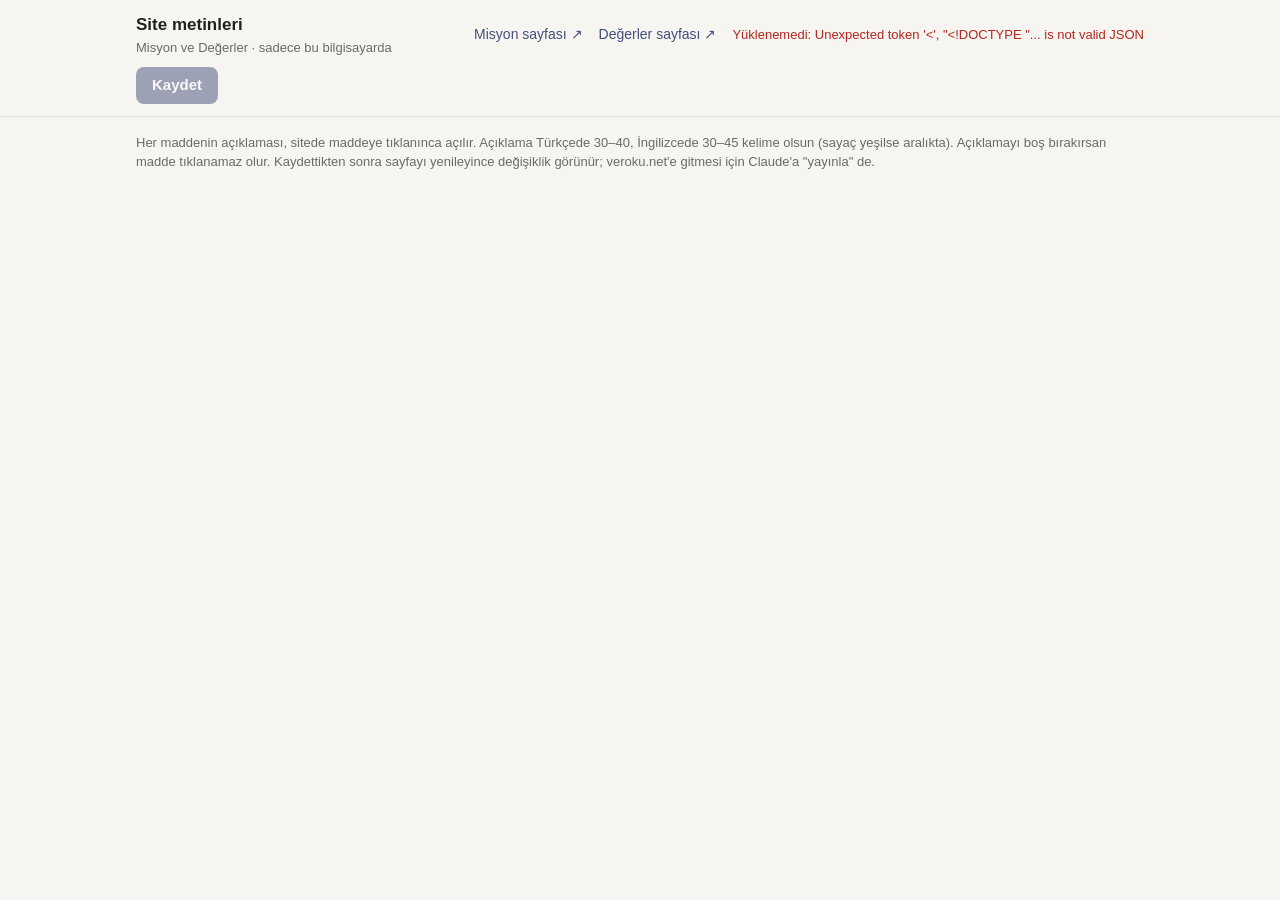
==== editor/index.html @ a7d3adba "Thinner logo mark, clickable explanations on Mission and Values, local text editor - The eye-shaped " ====
<!DOCTYPE html>
<html lang="tr">
<head>
<meta charset="UTF-8">
<meta name="viewport" content="width=device-width, initial-scale=1.0">
<title>Site metinleri · Veroku</title>
<link rel="icon" href="/static/favicon/square.svg" type="image/svg+xml">
<style>
  :root {
    --bg: #f6f5f1; --card: #ffffff; --text: #22211f; --muted: #6d6a64; --line: #e2dfd8;
    --field: #fbfaf8; --accent: #474f7c; --accent-text: #ffffff; --ok: #2f7a4b; --warn: #a3620e; --bad: #b3261e;
  }
  @media (prefers-color-scheme: dark) {
    :root {
      --bg: #1b1b1a; --card: #242423; --text: #ecebe8; --muted: #a29f98; --line: #3a3936;
      --field: #1f1f1e; --accent: #9aa3d6; --accent-text: #15161f; --ok: #6cc28c; --warn: #e2a54a; --bad: #f08a80;
    }
  }
  * { box-sizing: border-box; }
  body { margin: 0; background: var(--bg); color: var(--text); font: 15px/1.5 -apple-system, BlinkMacSystemFont, "Segoe UI", sans-serif; }
  header { position: sticky; top: 0; z-index: 5; background: var(--bg); border-bottom: 1px solid var(--line); }
  .bar { max-width: 1040px; margin: 0 auto; padding: 12px 16px; display: flex; flex-wrap: wrap; align-items: center; gap: 10px 16px; }
  .bar h1 { font-size: 17px; font-weight: 600; margin: 0; }
  .bar .sub { color: var(--muted); font-size: 13px; }
  .bar .spacer { flex: 1; }
  .bar a { color: var(--accent); font-size: 14px; text-decoration: none; }
  .bar a:hover { text-decoration: underline; }
  #status { font-size: 13px; color: var(--muted); min-width: 9em; text-align: right; }
  #status.dirty { color: var(--warn); }
  #status.error { color: var(--bad); }
  button { font: inherit; cursor: pointer; border-radius: 8px; }
  .primary { background: var(--accent); color: var(--accent-text); border: 0; padding: 7px 16px; font-weight: 600; }
  .primary:disabled { opacity: 0.5; cursor: default; }
  .ghost { background: transparent; color: var(--muted); border: 1px solid var(--line); padding: 2px 9px; font-size: 13px; }
  .ghost:hover { color: var(--text); border-color: var(--muted); }
  .ghost.danger:hover { color: var(--bad); border-color: var(--bad); }
  main { max-width: 1040px; margin: 0 auto; padding: 16px 16px 80px; }
  .note { color: var(--muted); font-size: 13px; margin: 0 0 16px; }
  section { background: var(--card); border: 1px solid var(--line); border-radius: 12px; padding: 16px; margin: 0 0 20px; }
  section > h2 { font-size: 13px; font-weight: 600; letter-spacing: 0.04em; text-transform: uppercase; color: var(--muted); margin: 0 0 10px; }
  .pair { display: grid; grid-template-columns: repeat(auto-fit, minmax(280px, 1fr)); gap: 10px 14px; }
  label { display: block; font-size: 12px; color: var(--muted); margin: 0 0 3px; }
  label .count { float: right; font-variant-numeric: tabular-nums; }
  label .count.in { color: var(--ok); }
  label .count.out { color: var(--warn); }
  input, textarea { width: 100%; font: inherit; color: var(--text); background: var(--field); border: 1px solid var(--line); border-radius: 8px; padding: 7px 10px; }
  input:focus, textarea:focus { outline: 2px solid var(--accent); outline-offset: -1px; border-color: transparent; }
  textarea { resize: none; overflow: hidden; min-height: 2.4em; line-height: 1.45; }
  .heading input { font-weight: 600; }
  .item { border-top: 1px solid var(--line); padding: 14px 0 6px; margin-top: 14px; }
  .item-head { display: flex; align-items: center; gap: 6px; margin: 0 0 8px; }
  .item-head .num { font-weight: 600; font-size: 13px; color: var(--muted); margin-inline-end: auto; }
  .desc { margin-top: 8px; }
  .add { margin-top: 14px; background: transparent; border: 1px dashed var(--line); color: var(--muted); width: 100%; padding: 8px; }
  .add:hover { color: var(--text); border-color: var(--muted); }
</style>
</head>
<body>
<header>
  <div class="bar">
    <div>
      <h1>Site metinleri</h1>
      <div class="sub">Misyon ve Değerler · sadece bu bilgisayarda</div>
    </div>
    <span class="spacer"></span>
    <a href="/purpose/" target="_blank">Misyon sayfası ↗</a>
    <a href="/values/" target="_blank">Değerler sayfası ↗</a>
    <span id="status">Yükleniyor…</span>
    <button id="save" class="primary" type="button" disabled>Kaydet</button>
  </div>
</header>
<main>
  <p class="note">Her maddenin açıklaması, sitede maddeye tıklanınca açılır. Açıklama Türkçede 30–40, İngilizcede 30–45 kelime olsun (sayaç yeşilse aralıkta). Açıklamayı boş bırakırsan madde tıklanamaz olur. Kaydettikten sonra sayfayı yenileyince değişiklik görünür; veroku.net'e gitmesi için Claude'a "yayınla" de.</p>
  <div id="sections"></div>
</main>
<script>
  const SECTIONS = [
    ["mission", "Misyonumuz"],
    ["values", "Değerlerimiz"],
    ["principles", "Operasyon Prensiplerimiz"],
  ];
  let data = null;
  let dirty = false;
  const pending = [];  // counters and heights to set once the fields are on the page
  const $ = (sel, el = document) => el.querySelector(sel);
  const statusEl = $("#status"), saveBtn = $("#save");

  function setStatus(text, cls = "") { statusEl.textContent = text; statusEl.className = cls; }
  function markDirty() { dirty = true; saveBtn.disabled = false; setStatus("Kaydedilmedi", "dirty"); }
  function words(text) { return text.trim() ? text.trim().split(/\s+/).length : 0; }
  function autosize(t) { t.style.height = "auto"; t.style.height = t.scrollHeight + 2 + "px"; }
  function newId() { return "item" + Date.now().toString(36); }

  function field(labelText, value, onInput, { multiline = true, counted = false, range = [30, 40] } = {}) {
    const wrap = document.createElement("div");
    const label = document.createElement("label");
    label.textContent = labelText;
    const count = document.createElement("span");
    count.className = "count";
    if (counted) label.appendChild(count);
    const input = document.createElement(multiline ? "textarea" : "input");
    input.value = value || "";
    if (multiline) input.rows = 1;
    const update = () => {
      if (counted) {
        const n = words(input.value);
        count.textContent = n + " kelime";
        count.className = "count " + (n === 0 ? "" : n >= range[0] && n <= range[1] ? "in" : "out");
      }
      if (multiline) autosize(input);
    };
    input.addEventListener("input", () => { onInput(input.value); update(); markDirty(); });
    wrap.append(label, input);
    pending.push(update);
    return wrap;
  }

  function render() {
    const root = $("#sections");
    root.innerHTML = "";
    for (const [key, title] of SECTIONS) {
      const sec = data[key];
      const el = document.createElement("section");
      el.innerHTML = `<h2>${title}</h2>`;
      const heading = document.createElement("div");
      heading.className = "pair heading";
      heading.append(
        field("Başlık (Türkçe)", sec.heading.tr, v => sec.heading.tr = v, { multiline: false }),
        field("Başlık (İngilizce)", sec.heading.en, v => sec.heading.en = v, { multiline: false }),
      );
      el.appendChild(heading);

      sec.items.forEach((item, i) => {
        const box = document.createElement("div");
        box.className = "item";
        const head = document.createElement("div");
        head.className = "item-head";
        head.innerHTML = `<span class="num">Madde ${i + 1}</span>`;
        const mk = (text, title, fn, extra = "") => {
          const b = document.createElement("button");
          b.type = "button"; b.className = "ghost " + extra; b.textContent = text; b.title = title;
          b.addEventListener("click", fn);
          head.appendChild(b);
        };
        if (i > 0) mk("↑", "Yukarı taşı", () => { [sec.items[i - 1], sec.items[i]] = [sec.items[i], sec.items[i - 1]]; markDirty(); render(); });
        if (i < sec.items.length - 1) mk("↓", "Aşağı taşı", () => { [sec.items[i + 1], sec.items[i]] = [sec.items[i], sec.items[i + 1]]; markDirty(); render(); });
        mk("Sil", "Bu maddeyi sil", () => {
          if (confirm(`"${item.tr || item.en || "Bu madde"}" silinsin mi?`)) { sec.items.splice(i, 1); markDirty(); render(); }
        }, "danger");
        box.appendChild(head);

        const text = document.createElement("div");
        text.className = "pair";
        text.append(
          field("Madde (Türkçe)", item.tr, v => item.tr = v),
          field("Madde (İngilizce)", item.en, v => item.en = v),
        );
        const desc = document.createElement("div");
        desc.className = "pair desc";
        desc.append(
          field("Açıklama (Türkçe)", item.desc_tr, v => item.desc_tr = v, { counted: true }),
          field("Açıklama (İngilizce)", item.desc_en, v => item.desc_en = v, { counted: true, range: [30, 45] }),
        );
        box.append(text, desc);
        el.appendChild(box);
      });

      const add = document.createElement("button");
      add.type = "button"; add.className = "add"; add.textContent = "+ Madde ekle";
      add.addEventListener("click", () => {
        sec.items.push({ id: newId(), tr: "", en: "", desc_tr: "", desc_en: "" });
        markDirty(); render();
        const section = document.querySelectorAll("#sections section")[SECTIONS.findIndex(s => s[0] === key)];
        const boxes = section.querySelectorAll(".item");
        const last = boxes[boxes.length - 1];
        if (last) { last.scrollIntoView({ block: "center" }); last.querySelector("textarea").focus(); }
      });
      el.appendChild(add);
      root.appendChild(el);
    }
    pending.splice(0).forEach(update => update());
  }

  async function load() {
    try {
      const res = await fetch("/_edit/api/text", { cache: "no-store" });
      if (!res.ok) throw new Error((await res.json()).error || res.statusText);
      data = await res.json();
      render();
      setStatus("Kayıtlı");
    } catch (err) {
      setStatus("Yüklenemedi: " + err.message, "error");
    }
  }

  async function save() {
    if (!data) return;
    saveBtn.disabled = true;
    setStatus("Kaydediliyor…");
    try {
      const res = await fetch("/_edit/api/text", {
        method: "POST", headers: { "Content-Type": "application/json" }, body: JSON.stringify(data),
      });
      const out = await res.json();
      if (!res.ok) throw new Error(out.error || res.statusText);
      dirty = false;
      setStatus("Kaydedildi · " + new Date().toLocaleTimeString("tr-TR", { hour: "2-digit", minute: "2-digit" }));
    } catch (err) {
      saveBtn.disabled = false;
      setStatus("Kaydedilemedi: " + err.message, "error");
    }
  }

  saveBtn.addEventListener("click", save);
  document.addEventListener("keydown", e => {
    if ((e.metaKey || e.ctrlKey) && e.key.toLowerCase() === "s") { e.preventDefault(); if (dirty) save(); }
  });
  window.addEventListener("beforeunload", e => { if (dirty) { e.preventDefault(); e.returnValue = ""; } });
  window.addEventListener("resize", () => document.querySelectorAll("textarea").forEach(autosize));
  load();
</script>
</body>
</html>
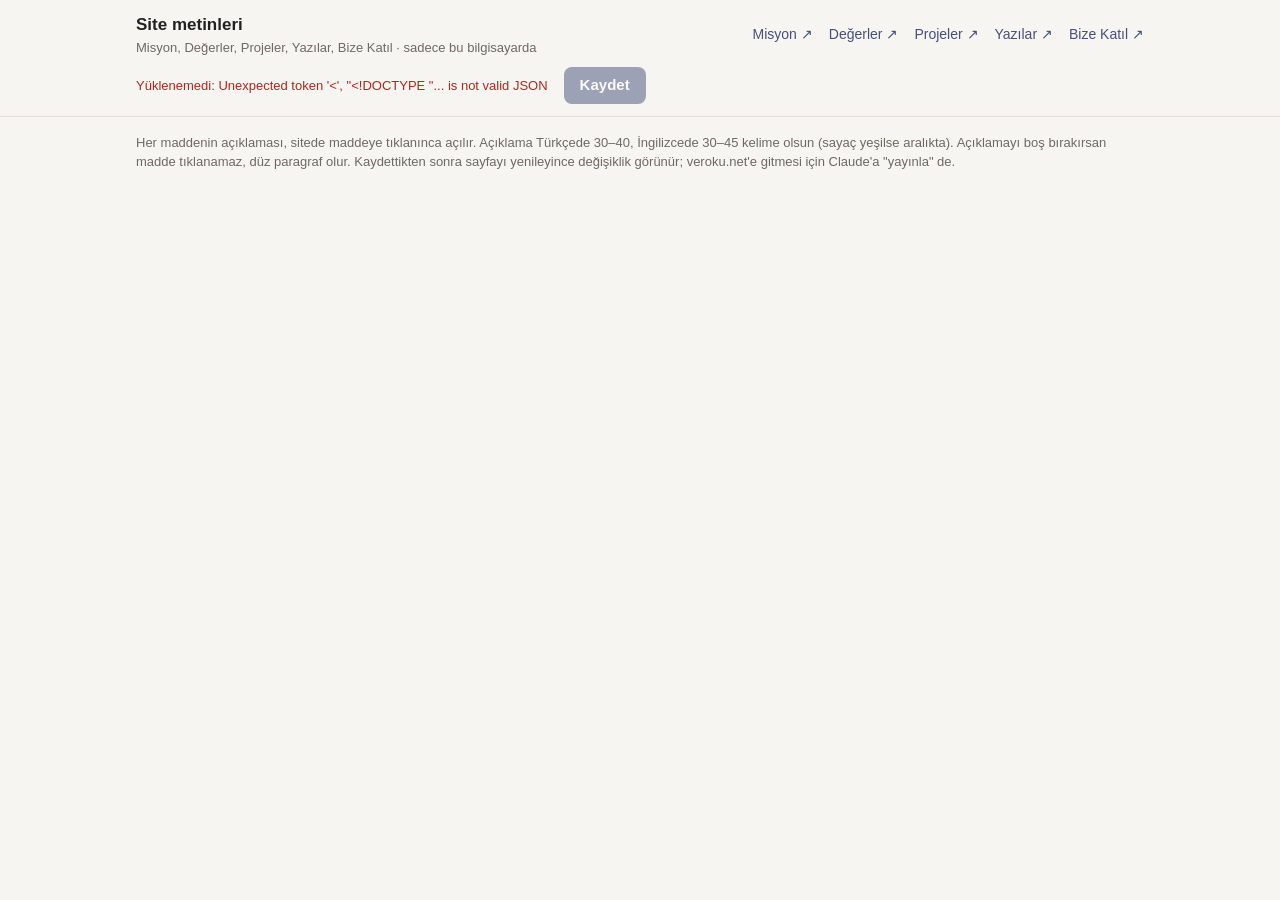
==== commit ca93a790: "Add Projects, Writing and Join Us pages to the menu - Three new pages (/projects/, /writing/, /join/" ====
--- a/editor/index.html
+++ b/editor/index.html
@@ -60,17 +60,20 @@
   <div class="bar">
     <div>
       <h1>Site metinleri</h1>
-      <div class="sub">Misyon ve Değerler · sadece bu bilgisayarda</div>
+      <div class="sub">Misyon, Değerler, Projeler, Yazılar, Bize Katıl · sadece bu bilgisayarda</div>
     </div>
     <span class="spacer"></span>
-    <a href="/purpose/" target="_blank">Misyon sayfası ↗</a>
-    <a href="/values/" target="_blank">Değerler sayfası ↗</a>
+    <a href="/purpose/" target="_blank">Misyon ↗</a>
+    <a href="/values/" target="_blank">Değerler ↗</a>
+    <a href="/projects/" target="_blank">Projeler ↗</a>
+    <a href="/writing/" target="_blank">Yazılar ↗</a>
+    <a href="/join/" target="_blank">Bize Katıl ↗</a>
     <span id="status">Yükleniyor…</span>
     <button id="save" class="primary" type="button" disabled>Kaydet</button>
   </div>
 </header>
 <main>
-  <p class="note">Her maddenin açıklaması, sitede maddeye tıklanınca açılır. Açıklama Türkçede 30–40, İngilizcede 30–45 kelime olsun (sayaç yeşilse aralıkta). Açıklamayı boş bırakırsan madde tıklanamaz olur. Kaydettikten sonra sayfayı yenileyince değişiklik görünür; veroku.net'e gitmesi için Claude'a "yayınla" de.</p>
+  <p class="note">Her maddenin açıklaması, sitede maddeye tıklanınca açılır. Açıklama Türkçede 30–40, İngilizcede 30–45 kelime olsun (sayaç yeşilse aralıkta). Açıklamayı boş bırakırsan madde tıklanamaz, düz paragraf olur. Kaydettikten sonra sayfayı yenileyince değişiklik görünür; veroku.net'e gitmesi için Claude'a "yayınla" de.</p>
   <div id="sections"></div>
 </main>
 <script>
@@ -78,6 +81,9 @@
     ["mission", "Misyonumuz"],
     ["values", "Değerlerimiz"],
     ["principles", "Operasyon Prensiplerimiz"],
+    ["projects", "Projeler"],
+    ["writing", "Yazılar"],
+    ["join", "Bize Katıl"],
   ];
   let data = null;
   let dirty = false;
